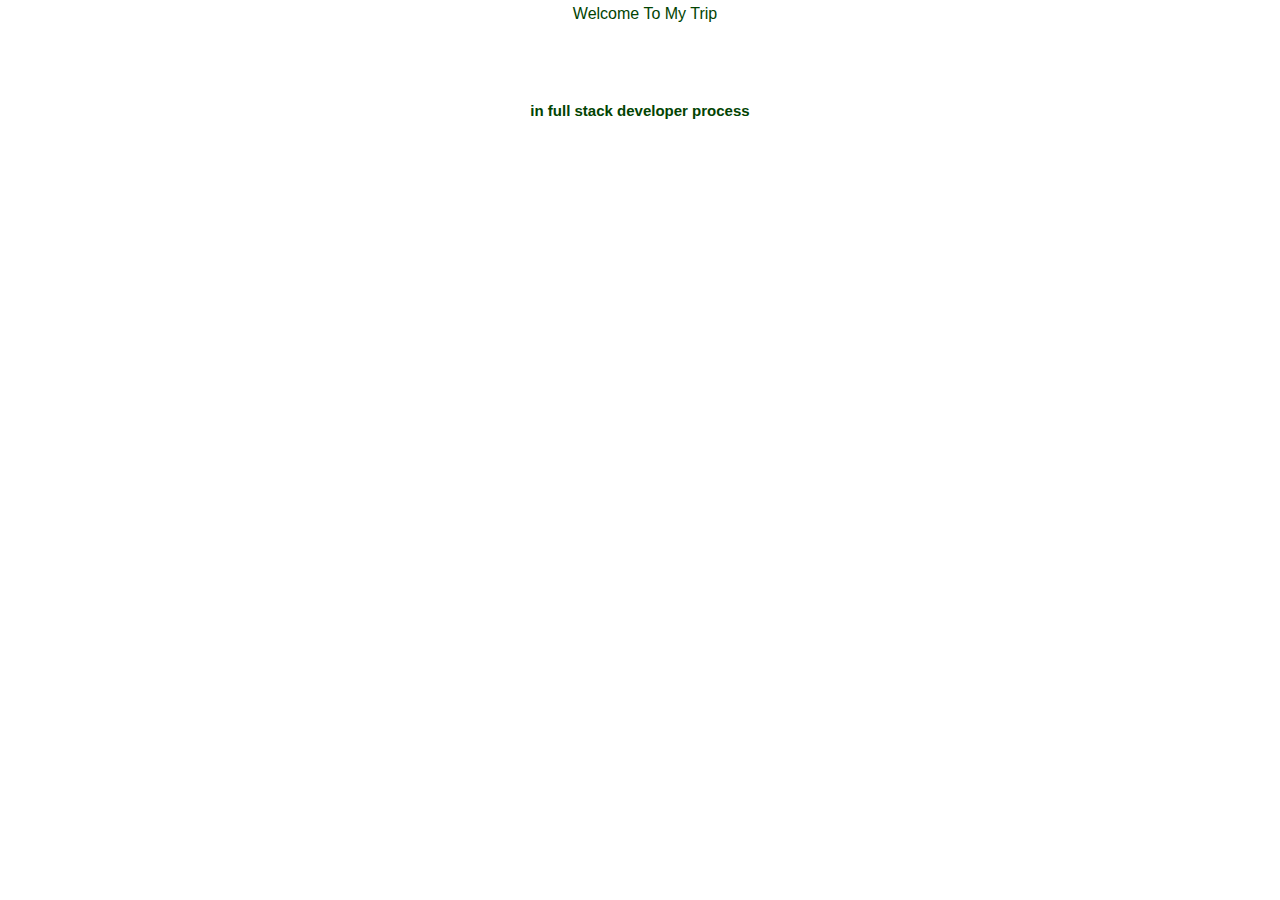
==== pages/contacto.html @ 0def861a "pagina inicial del portfolio y las extensiones listas, agregar carpetas de piccantino y lolo surf. P" ====
<!DOCTYPE html>
<html lang="en">
<head>
    <meta charset="UTF-8">
    <meta http-equiv="X-UA-Compatible" content="IE=edge">
    <meta name="viewport" content="width=device-width, initial-scale=1.0">
    <link rel="stylesheet" href="../estilo.css">
    <title>tomas mogaburu boca</title>
</head>
<body>
    <!--Cabecera, navegador e icono-->
    <header>   
    <p>welcome to <span>my</span> trip</p>
    </header>
    <!--fin del header, ver si agrego algo mas-->
    <h1>tomas mogaburu boca</h1>
    <h2>in full stack developer process</h2>
    <!--descripcion inicial, donde coloco una foto y hablo un poco de lo  que hago-->
    <main>   
        <ul>
            <li>
                <a href="#">my travel</a>
            </li>
            <li>
                <a href="./pages/proyectos.html">email</a>
            </li>
            <li>
                <a href="https://www.linkedin.com/in/tomas-mogaburu-27527218b/">wahts app</a>
            </li>
            <li>
                <a href="./pages/contacto.html">instagram</a>
            </li>
        </ul>
    </main>
</body>
</html>
---- estilo.css ----
*{
    margin: 0px;
    padding: 0px;
}
body{
    font-family: 'Trebuchet MS', 'Lucida Sans Unicode', 'Lucida Grande', 'Lucida Sans', Arial, sans-serif;
    width: 100vw;
    height: 100vh;
    background-image: url(./multimedia/montana.png);
    background-size: cover;
    background-position: center;
    background-repeat: no-repeat;
    overflow:hidden;
    color: white;
}
@media (min-width: 220px){
    header{
        width: 100%;
        height: auto;
        text-transform: capitalize;
        text-align: center;
        background-color: rgba(255, 255, 255, 0.2);
        padding: 5px;
        color: rgb(2, 68, 2)
    }
    h1{
        font-family: 'Trebuchet MS', 'Lucida Sans Unicode', 'Lucida Grande', 'Lucida Sans', Arial, sans-serif;
        font-size: 25px;
        font-weight: lighter;
        text-transform: capitalize;
        width: 100vw;
        height: auto;
        color:white;
        text-align: center;
        margin-top: 40px;
    }
    h2{
        font-family: 'Trebuchet MS', 'Lucida Sans Unicode', 'Lucida Grande', 'Lucida Sans', Arial, sans-serif;
        font-size: 15px;
        text-align: center;
        width: 100vw;
        height: auto;
        margin-top: 5px;
        color: rgb(2, 68, 2);
    }
    main{
        display: flex;
        width: 100%;
        height: auto;
        justify-content: center;
        text-align: center;
        margin-top: 100px;
    }
    main ul{
        list-style: none;
        text-transform: capitalize;
        font-weight: lighter;
    }
    li{
        text-decoration: none;
        margin-top: 25px;
    }
    main li a{
        text-decoration: none;
        color: white;
    }
    main li a:hover{
        color: rgb(2, 68, 2);
        animation: ease-out 1.5s;
        animation-duration: 1.5s; animation-timing-function:ease-out; animation-delay: 0s;
        animation-iteration-count: 1.5s; animation-direction:normal;
        animation-fill-mode: none;
        animation-play-state: running;
        animation-name: greenmood;
    }
    
    
    
    
    
    
    
    .footer-index img{
        width: 20px;
        height: 20px;
    }
}
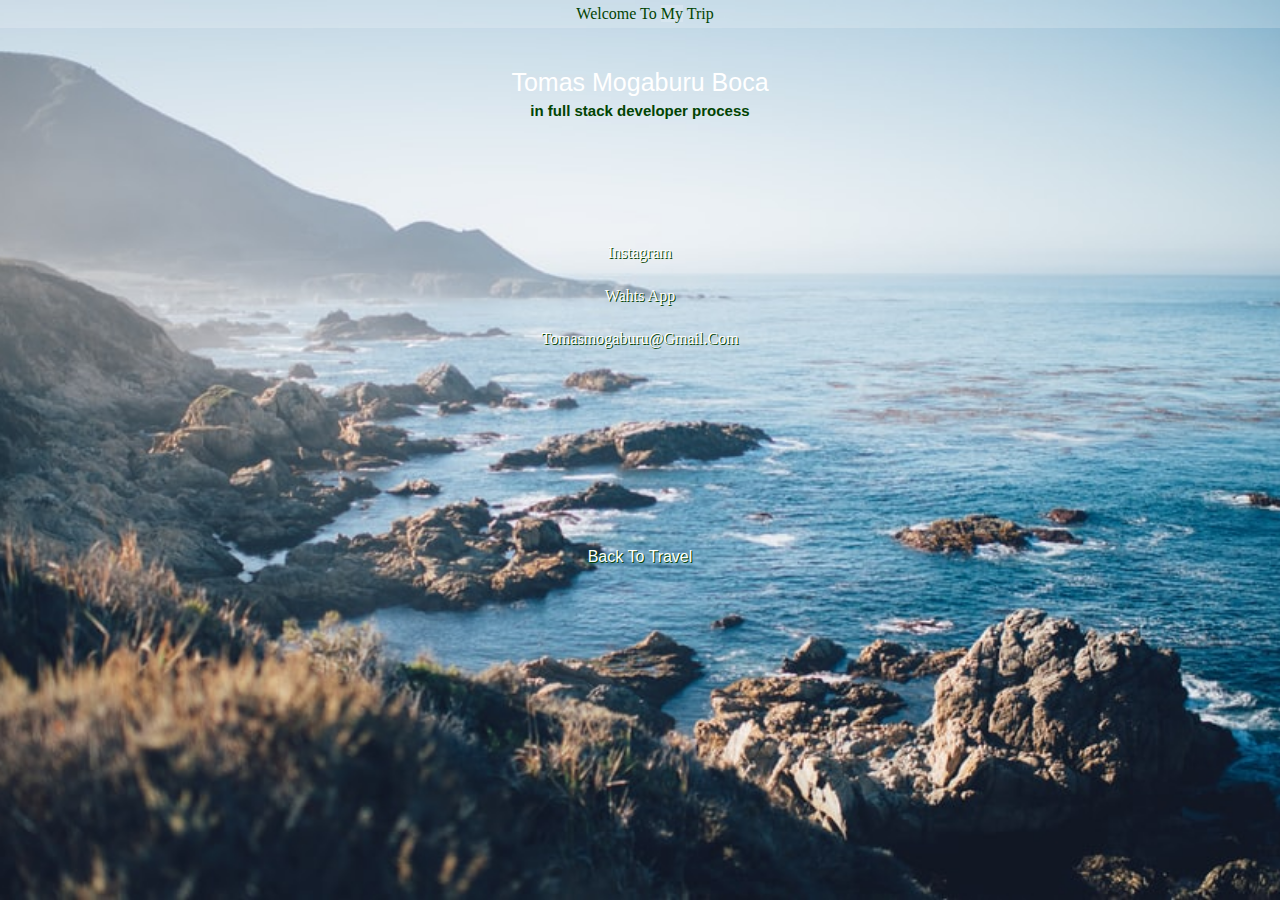
==== commit ec0e3308: "modificacion en portfolio de imagenes de fondo" ====
--- a/pages/contacto.html
+++ b/pages/contacto.html
@@ -4,6 +4,7 @@
     <meta charset="UTF-8">
     <meta http-equiv="X-UA-Compatible" content="IE=edge">
     <meta name="viewport" content="width=device-width, initial-scale=1.0">
+    <link rel="icon" href="../multimedia/trademark-solid.svg">
     <link rel="stylesheet" href="../estilo.css">
     <title>tomas mogaburu boca</title>
 </head>
@@ -19,18 +20,16 @@
     <main>   
         <ul>
             <li>
-                <a href="#">my travel</a>
-            </li>
-            <li>
-                <a href="./pages/proyectos.html">email</a>
+                <a href="./pages/contacto.html">instagram</a>
             </li>
             <li>
                 <a href="https://www.linkedin.com/in/tomas-mogaburu-27527218b/">wahts app</a>
             </li>
             <li>
-                <a href="./pages/contacto.html">instagram</a>
+                <a href="https://www.google.com/intl/es-419/gmail/about/">tomasmogaburu@gmail.com</a>
             </li>
         </ul>
     </main>
+    <div class="back"><a href="../index.html">Back to travel</a></div>
 </body>
 </html>--- a/estilo.css
+++ b/estilo.css
@@ -2,7 +2,7 @@
     margin: 0px;
     padding: 0px;
 }
-body{
+.index{
     font-family: 'Trebuchet MS', 'Lucida Sans Unicode', 'Lucida Grande', 'Lucida Sans', Arial, sans-serif;
     width: 100vw;
     height: 100vh;
@@ -12,7 +12,26 @@
     background-repeat: no-repeat;
     overflow:hidden;
     color: white;
-}
+} 
+body{
+    width: 100vw;
+    height: 100vh;
+    background-image: url(./multimedia/mar.png);
+    background-size: cover;
+    background-position: center;
+    background-repeat: no-repeat;
+    overflow:hidden;
+} 
+.body-travel{
+    width: 100vw;
+    height: 100vh;
+    background-image: url(./multimedia/atardecer.png);
+    background-size: cover;
+    background-position: center;
+    background-repeat: no-repeat;
+    overflow:hidden;
+}                
+/*---------------------Maquetado generico para el portfolio--------------------------*/
 @media (min-width: 220px){
     header{
         width: 100%;
@@ -63,9 +82,11 @@
     main li a{
         text-decoration: none;
         color: white;
+        text-shadow: 1px 1px rgb(2, 68, 2);
     }
     main li a:hover{
         color: rgb(2, 68, 2);
+        text-shadow: 1px 1px white;
         animation: ease-out 1.5s;
         animation-duration: 1.5s; animation-timing-function:ease-out; animation-delay: 0s;
         animation-iteration-count: 1.5s; animation-direction:normal;
@@ -73,15 +94,32 @@
         animation-play-state: running;
         animation-name: greenmood;
     }
-    
-    
-    
-    
-    
-    
-    
-    .footer-index img{
-        width: 20px;
-        height: 20px;
+    /*--------parrafo de my travel-----*/
+    span{
+        background-color: rgba(255, 255, 255, 0.2);
+        text-align: center;
+        color: rgb(2, 68, 2);
     }
+    /*-------parrafo de my travel-----*/
+    .back{
+        width: 100vw;
+        height: auto;
+        display: flex;
+        justify-content: center;
+        text-align: center;
+        margin-top: 200px;
+    }
+    .back a{
+        text-align: center;
+        text-decoration: none;
+        color: white;
+        text-shadow: 1px 1px rgb(2, 68, 2);
+        text-transform: capitalize;
+        font-family: 'Trebuchet MS', 'Lucida Sans Unicode', 'Lucida Grande', 'Lucida Sans', Arial, sans-serif;
+    }
+    .back a:hover{
+        color: rgb(2, 68, 2);
+        text-shadow: 1px 1px white;
+    }
+                    /*---------------------Maquetado generico para el portfolio--------------------------*/
 }    